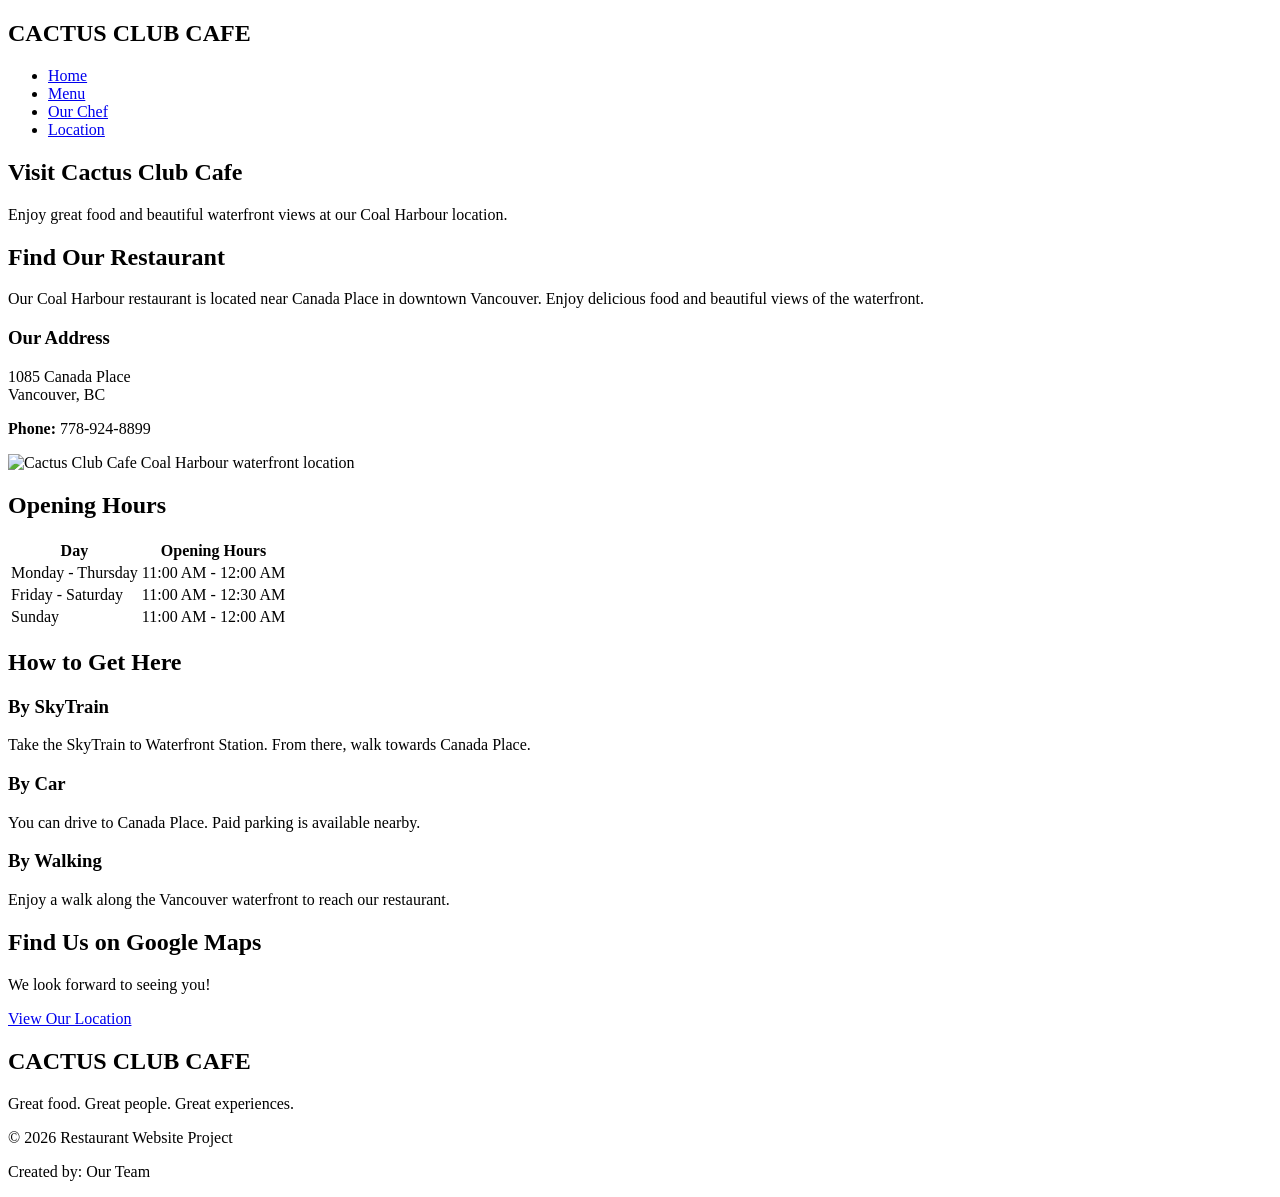
==== restaurant-website/location.html @ 71e9d07e "Create location page for Cactus Club Cafe Added a new location page for Cactus Club Cafe with restau" ====
<!DOCTYPE html>
<html lang="en">

<head>
    <meta charset="UTF-8">
    <meta name="viewport" content="width=device-width, initial-scale=1.0">

    <title>Location - Cactus Club Cafe</title>

    <link rel="stylesheet" href="css/styles.css">
</head>

<body>

    <!-- Header and Navigation -->
    <header>
        <nav>
            <h2>CACTUS CLUB CAFE</h2>

            <ul>
                <li><a href="index.html">Home</a></li>
                <li><a href="menu.html">Menu</a></li>
                <li><a href="chef.html">Our Chef</a></li>
                <li><a href="location.html">Location</a></li>
            </ul>
        </nav>
    </header>

    <main>

        <!-- Welcome Section -->
        <section class="location-banner">
            <h1>Visit Cactus Club Cafe</h1>
            <p>Enjoy great food and beautiful waterfront views
                at our Coal Harbour location.</p>
        </section>

        <!-- Restaurant Information -->
        <section class="location-info">

            <div>
                <h2>Find Our Restaurant</h2>

                <p>
                    Our Coal Harbour restaurant is located
                    near Canada Place in downtown Vancouver.
                    Enjoy delicious food and beautiful views
                    of the waterfront.
                </p>

                <h3>Our Address</h3>

                <p>
                    1085 Canada Place<br>
                    Vancouver, BC
                </p>

                <p>
                    <strong>Phone:</strong> 778-924-8899
                </p>

            </div>

            <img src="images/restaurant-location.jpg"
                 alt="Cactus Club Cafe Coal Harbour waterfront location">

        </section>

        <!-- Opening Hours -->
        <section class="opening-hours">

            <h2>Opening Hours</h2>

            <table>
                <tr>
                    <th>Day</th>
                    <th>Opening Hours</th>
                </tr>

                <tr>
                    <td>Monday - Thursday</td>
                    <td>11:00 AM - 12:00 AM</td>
                </tr>

                <tr>
                    <td>Friday - Saturday</td>
                    <td>11:00 AM - 12:30 AM</td>
                </tr>

                <tr>
                    <td>Sunday</td>
                    <td>11:00 AM - 12:00 AM</td>
                </tr>
            </table>

        </section>

        <!-- Directions -->
        <section class="directions">

            <h2>How to Get Here</h2>

            <div class="direction-cards">

                <div>
                    <h3>By SkyTrain</h3>
                    <p>
                        Take the SkyTrain to Waterfront Station.
                        From there, walk towards Canada Place.
                    </p>
                </div>

                <div>
                    <h3>By Car</h3>
                    <p>
                        You can drive to Canada Place.
                        Paid parking is available nearby.
                    </p>
                </div>

                <div>
                    <h3>By Walking</h3>
                    <p>
                        Enjoy a walk along the Vancouver
                        waterfront to reach our restaurant.
                    </p>
                </div>

            </div>

        </section>

        <!-- Google Maps -->
        <section class="map">

            <h2>Find Us on Google Maps</h2>

            <p>We look forward to seeing you!</p>

            <a href="https://www.google.com/maps/search/?api=1&query=Cactus+Club+Cafe+Coal+Harbour+Vancouver"
               target="_blank"
               rel="noopener noreferrer">
                View Our Location
            </a>

        </section>

    </main>

    <!-- Footer -->
    <footer>
        <h2>CACTUS CLUB CAFE</h2>
        <p>Great food. Great people. Great experiences.</p>
        <p>&copy; 2026 Restaurant Website Project</p>
        <p>Created by: Our Team</p>
    </footer>

</body>
</html>
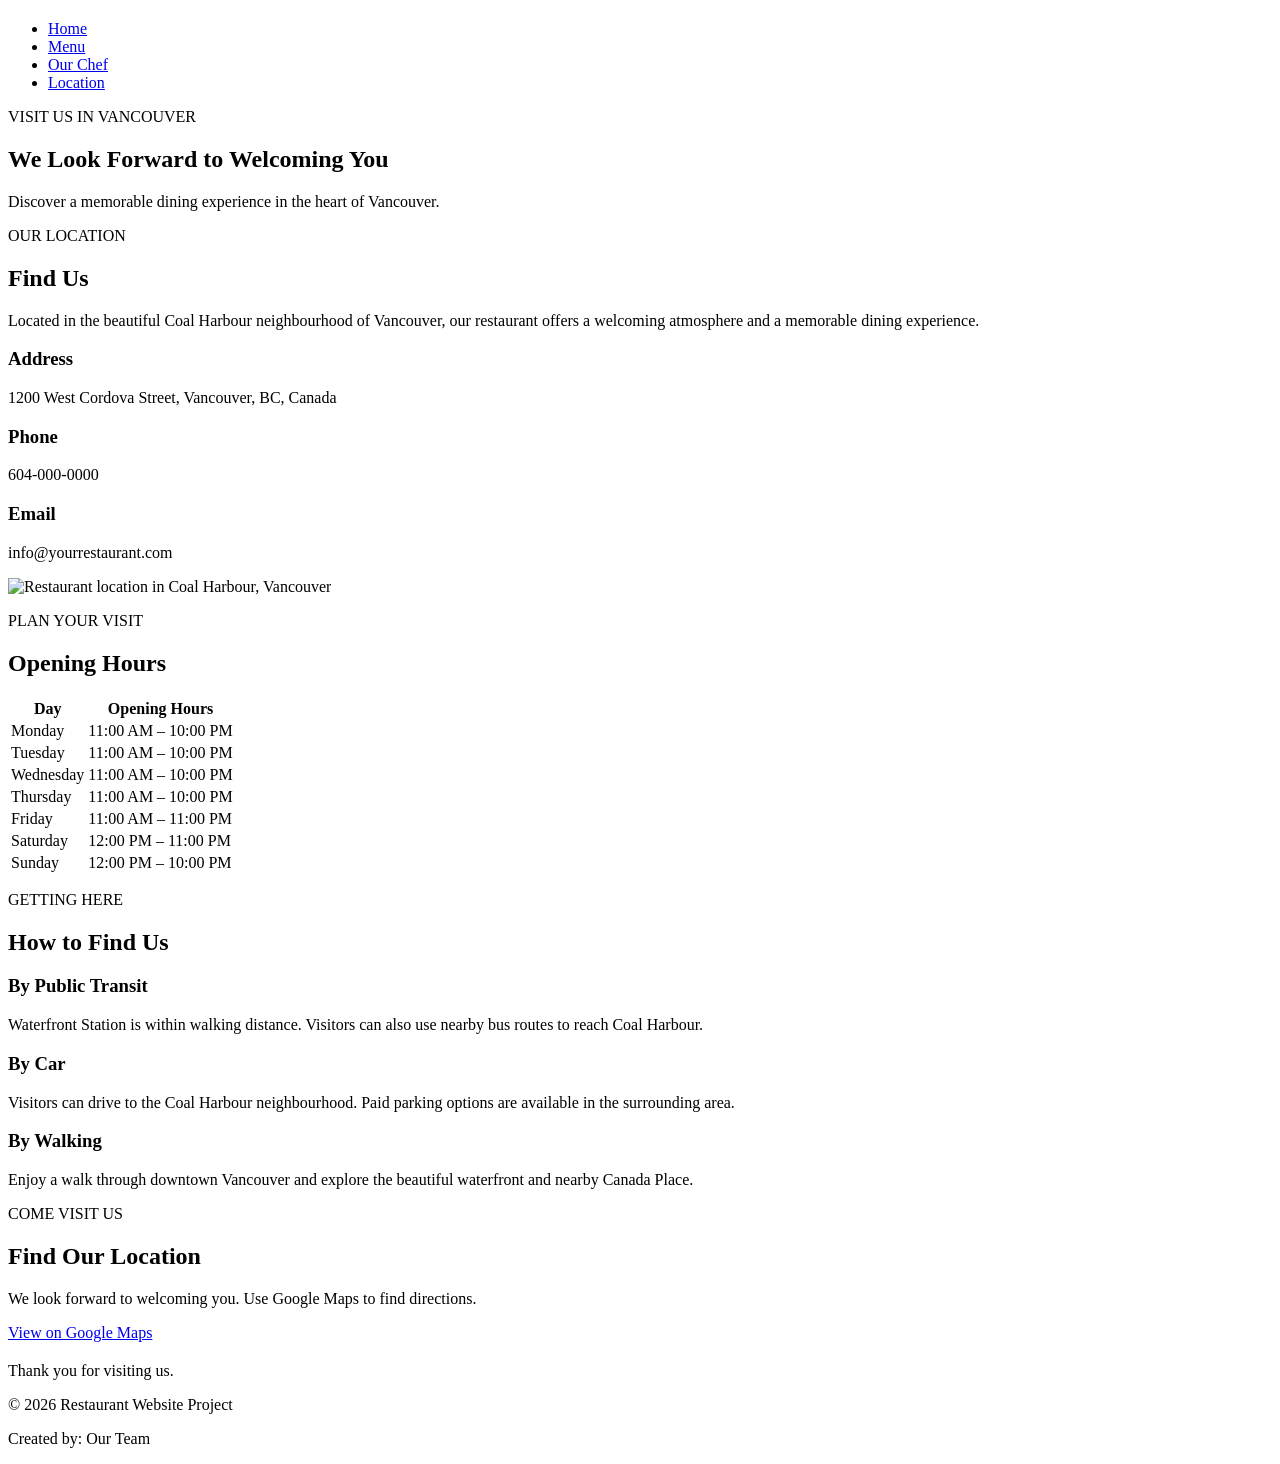
==== commit af307e80: "Update location.html" ====
--- a/restaurant-website/location.html
+++ b/restaurant-website/location.html
@@ -5,17 +5,20 @@
     <meta charset="UTF-8">
     <meta name="viewport" content="width=device-width, initial-scale=1.0">
 
-    <title>Location - Cactus Club Cafe</title>
-
+    <title>Location</title>
+
+    <!-- External CSS stylesheet -->
     <link rel="stylesheet" href="css/styles.css">
 </head>
 
 <body>
 
     <!-- Header and Navigation -->
-    <header>
-        <nav>
-            <h2>CACTUS CLUB CAFE</h2>
+    <header class="site-header">
+
+        <nav class="navbar">
+
+            <h2 class="restaurant-name"></h2>
 
             <ul>
                 <li><a href="index.html">Home</a></li>
@@ -23,74 +26,128 @@
                 <li><a href="chef.html">Our Chef</a></li>
                 <li><a href="location.html">Location</a></li>
             </ul>
+
         </nav>
+
     </header>
 
     <main>
 
-        <!-- Welcome Section -->
+        <!-- Welcome Banner -->
         <section class="location-banner">
-            <h1>Visit Cactus Club Cafe</h1>
-            <p>Enjoy great food and beautiful waterfront views
-                at our Coal Harbour location.</p>
+
+            <div class="banner-content">
+
+                <p class="small-heading">VISIT US IN VANCOUVER</p>
+
+                <h1>We Look Forward to Welcoming You</h1>
+
+                <p>
+                    Discover a memorable dining experience
+                    in the heart of Vancouver.
+                </p>
+
+            </div>
+
         </section>
 
         <!-- Restaurant Information -->
         <section class="location-info">
 
-            <div>
-                <h2>Find Our Restaurant</h2>
+            <div class="location-text">
+
+                <p class="small-heading">OUR LOCATION</p>
+
+                <h2>Find Us</h2>
 
                 <p>
-                    Our Coal Harbour restaurant is located
-                    near Canada Place in downtown Vancouver.
-                    Enjoy delicious food and beautiful views
-                    of the waterfront.
+                    Located in the beautiful Coal Harbour
+                    neighbourhood of Vancouver, our restaurant
+                    offers a welcoming atmosphere and a
+                    memorable dining experience.
                 </p>
 
-                <h3>Our Address</h3>
+                <h3>Address</h3>
 
                 <p>
-                    1085 Canada Place<br>
-                    Vancouver, BC
+                    1200 West Cordova Street,
+                    Vancouver, BC, Canada
                 </p>
 
-                <p>
-                    <strong>Phone:</strong> 778-924-8899
-                </p>
-
-            </div>
-
-            <img src="images/restaurant-location.jpg"
-                 alt="Cactus Club Cafe Coal Harbour waterfront location">
+                <h3>Phone</h3>
+
+                <p>604-000-0000</p>
+
+                <h3>Email</h3>
+
+                <p>info@yourrestaurant.com</p>
+
+            </div>
+
+            <div class="location-image">
+
+                <img src="images/restaurant-location.jpg"
+                     alt="Restaurant location in Coal Harbour, Vancouver">
+
+            </div>
 
         </section>
 
         <!-- Opening Hours -->
         <section class="opening-hours">
 
+            <p class="small-heading">PLAN YOUR VISIT</p>
+
             <h2>Opening Hours</h2>
 
             <table>
-                <tr>
-                    <th>Day</th>
-                    <th>Opening Hours</th>
-                </tr>
-
-                <tr>
-                    <td>Monday - Thursday</td>
-                    <td>11:00 AM - 12:00 AM</td>
-                </tr>
-
-                <tr>
-                    <td>Friday - Saturday</td>
-                    <td>11:00 AM - 12:30 AM</td>
-                </tr>
-
-                <tr>
-                    <td>Sunday</td>
-                    <td>11:00 AM - 12:00 AM</td>
-                </tr>
+
+                <thead>
+                    <tr>
+                        <th>Day</th>
+                        <th>Opening Hours</th>
+                    </tr>
+                </thead>
+
+                <tbody>
+
+                    <tr>
+                        <td>Monday</td>
+                        <td>11:00 AM – 10:00 PM</td>
+                    </tr>
+
+                    <tr>
+                        <td>Tuesday</td>
+                        <td>11:00 AM – 10:00 PM</td>
+                    </tr>
+
+                    <tr>
+                        <td>Wednesday</td>
+                        <td>11:00 AM – 10:00 PM</td>
+                    </tr>
+
+                    <tr>
+                        <td>Thursday</td>
+                        <td>11:00 AM – 10:00 PM</td>
+                    </tr>
+
+                    <tr>
+                        <td>Friday</td>
+                        <td>11:00 AM – 11:00 PM</td>
+                    </tr>
+
+                    <tr>
+                        <td>Saturday</td>
+                        <td>12:00 PM – 11:00 PM</td>
+                    </tr>
+
+                    <tr>
+                        <td>Sunday</td>
+                        <td>12:00 PM – 10:00 PM</td>
+                    </tr>
+
+                </tbody>
+
             </table>
 
         </section>
@@ -98,49 +155,72 @@
         <!-- Directions -->
         <section class="directions">
 
-            <h2>How to Get Here</h2>
+            <p class="small-heading">GETTING HERE</p>
+
+            <h2>How to Find Us</h2>
 
             <div class="direction-cards">
 
-                <div>
-                    <h3>By SkyTrain</h3>
+                <article class="direction-card">
+
+                    <h3>By Public Transit</h3>
+
                     <p>
-                        Take the SkyTrain to Waterfront Station.
-                        From there, walk towards Canada Place.
+                        Waterfront Station is within walking
+                        distance. Visitors can also use nearby
+                        bus routes to reach Coal Harbour.
                     </p>
-                </div>
-
-                <div>
+
+                </article>
+
+                <article class="direction-card">
+
                     <h3>By Car</h3>
+
                     <p>
-                        You can drive to Canada Place.
-                        Paid parking is available nearby.
+                        Visitors can drive to the Coal Harbour
+                        neighbourhood. Paid parking options
+                        are available in the surrounding area.
                     </p>
-                </div>
-
-                <div>
+
+                </article>
+
+                <article class="direction-card">
+
                     <h3>By Walking</h3>
+
                     <p>
-                        Enjoy a walk along the Vancouver
-                        waterfront to reach our restaurant.
+                        Enjoy a walk through downtown Vancouver
+                        and explore the beautiful waterfront
+                        and nearby Canada Place.
                     </p>
-                </div>
+
+                </article>
 
             </div>
 
         </section>
 
         <!-- Google Maps -->
-        <section class="map">
-
-            <h2>Find Us on Google Maps</h2>
-
-            <p>We look forward to seeing you!</p>
-
-            <a href="https://www.google.com/maps/search/?api=1&query=Cactus+Club+Cafe+Coal+Harbour+Vancouver"
-               target="_blank"
-               rel="noopener noreferrer">
-                View Our Location
+        <section class="map-section">
+
+            <p class="small-heading">COME VISIT US</p>
+
+            <h2>Find Our Location</h2>
+
+            <p>
+                We look forward to welcoming you.
+                Use Google Maps to find directions.
+            </p>
+
+            <a
+                href="https://www.google.com/maps/search/?api=1&query=1200+West+Cordova+Street+Vancouver+BC"
+                target="_blank"
+                rel="noopener noreferrer"
+                class="map-button">
+
+                View on Google Maps
+
             </a>
 
         </section>
@@ -148,12 +228,19 @@
     </main>
 
     <!-- Footer -->
-    <footer>
-        <h2>CACTUS CLUB CAFE</h2>
-        <p>Great food. Great people. Great experiences.</p>
+    <footer class="site-footer">
+
+        <!-- Add restaurant name later -->
+        <h2></h2>
+
+        <p>Thank you for visiting us.</p>
+
         <p>&copy; 2026 Restaurant Website Project</p>
+
         <p>Created by: Our Team</p>
+
     </footer>
 
 </body>
+
 </html>
